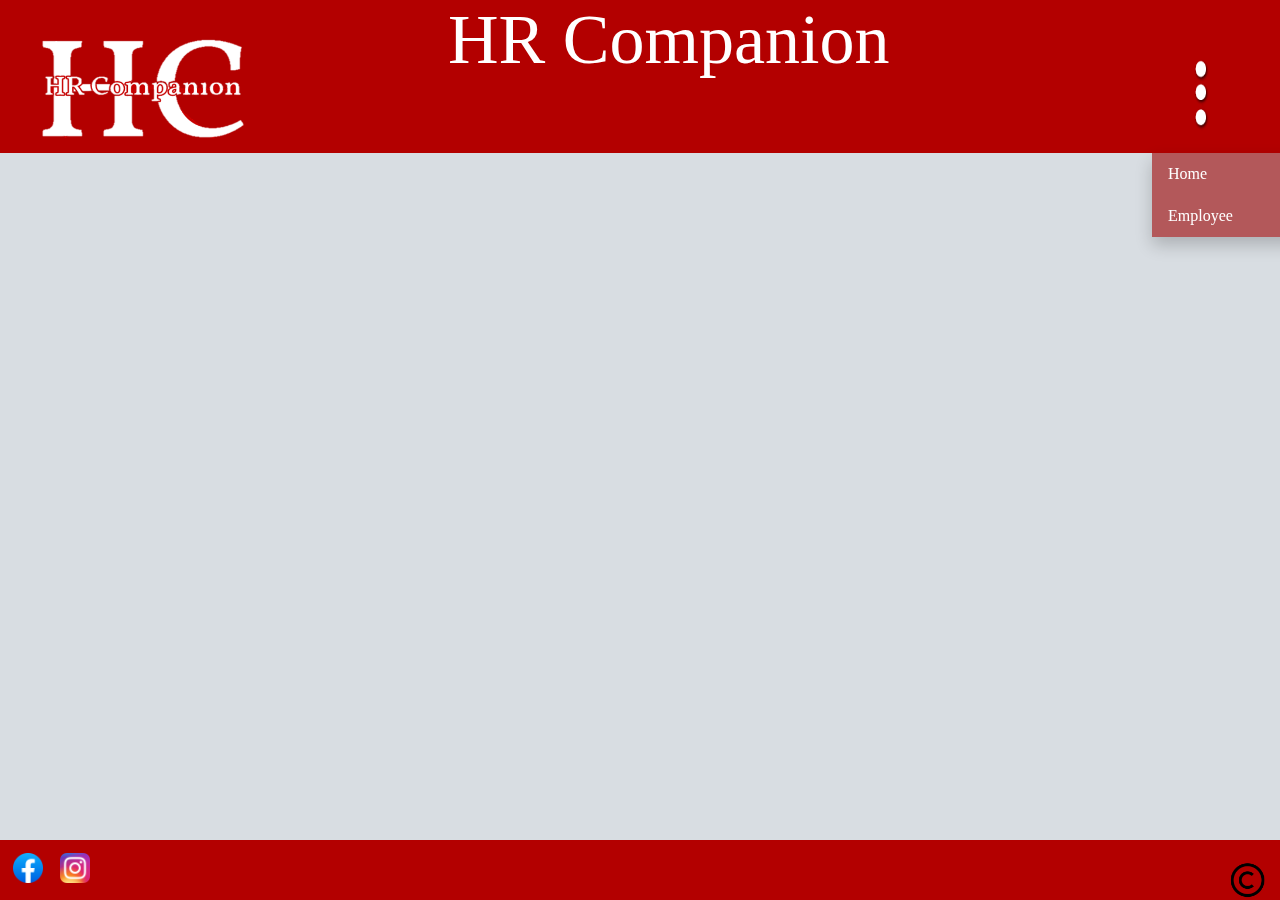
==== accounting.html @ 42cd43b1 "first submit" ====
<!DOCTYPE html>
<html lang="en">
    <link rel="stylesheet" href="./style.css">
    <link rel="rest" href="./reset.css">
    <head>
        <div class="h">
            <!-- <a href="./index.html"><img src="./imgs/logo.png" alt="Todo-List" class="logo"></a> -->
           <img src="./imgs/logo.png"  class="logo">
            <div class="dropdown">
                <button class="dropbtn"><img src="./imgs/menu.png" class="drop"></button>
                <div class="dropdown-content">
                    <a href="./index.html">Home</a>
                <a href="./employee.js">Employee</a>
                </div>
              </div>
              <label class="l1">HR Companion</label> 
    
         </div>
    </head>
<body>
  
</body>
<footer >
    
    <a href="https://www.facebook.com"><img src="./imgs/FB.png" alt="fb" class="fb"></a>
    <a href="https://www.instagram.com/"><img src="./imgs/intagram.png" alt="intagram" class="inst"></a>
    <img src="./imgs/copyright.png" alt="copyright"  class="cr">


</footer>
</html>
---- style.css ----
* {
    font-family: 'Josefin Sans', Cursive;
    /* min-height: 0vh;
    box-sizing: border-box; */
} 
.h {
    width: 100%;
    height: 17vh;
    background: #b30000;
    position:fixed;
    top: 0;
    left: 0;
}
.logo{
    width: 25vh; 
    height: 15vh;
   position: fixed;
   left: 3vh;
   top: 2.5vh;
}
.dropbtn {
    background-color: #9c030300;
    color: white;
    position: relative;
    left: 90vw;
    top: 3vh;
    font-size: 25px;
    border: none;
    cursor: pointer;
  }
  
  .dropdown {
    position: relative;
    display: inline-block;
   
  }
  
  .dropdown-content {
    display: none;
    position: absolute;
    left: 90vw;
    top: 17vh;
    background-color: #9c03039c;
    min-width: 160px;
    box-shadow: 0px 8px 16px 0px rgba(0,0,0,0.2);
    z-index: 1;
  }
  
  .dropdown-content a {
    color: white;
    padding: 12px 16px;
    text-decoration: none;
    display: block;
  }
  
  .dropdown-content a:hover {background-color: #f1f1f165}
  
  .dropdown:hover .dropdown-content {
    display: block;

  }
  
  .dropdown:hover .dropbtn {
    background-color: #83080800;
  } 
.drop{
    height:15vh;
    width: 7vw;
}
.l1{
    font-size: 70px; 
    color:white ;
    position: fixed;
    left: 35vw;
}
footer{
    background-color: #b30000;
    position: fixed;
    bottom: 0;
    left: 0;
    width: 100%;
    
}
.cr{
    height: 40px; 
    width: 40px;
    position: fixed;
    right: 1vw;
    bottom: 0vh;

}
.fb{
    width: 30px; 
    height: 30px; 
    padding: 1vw;

}
.inst{
    width: 30px; 
    height: 30px; 
    padding-bottom: 1vw;
}
body{
    background-color: rgba(119, 136, 153, 0.288);
    margin-top: 25vh;
    margin-bottom: 35vh;
  }
.js{
display: flex;
align-items: center;
}
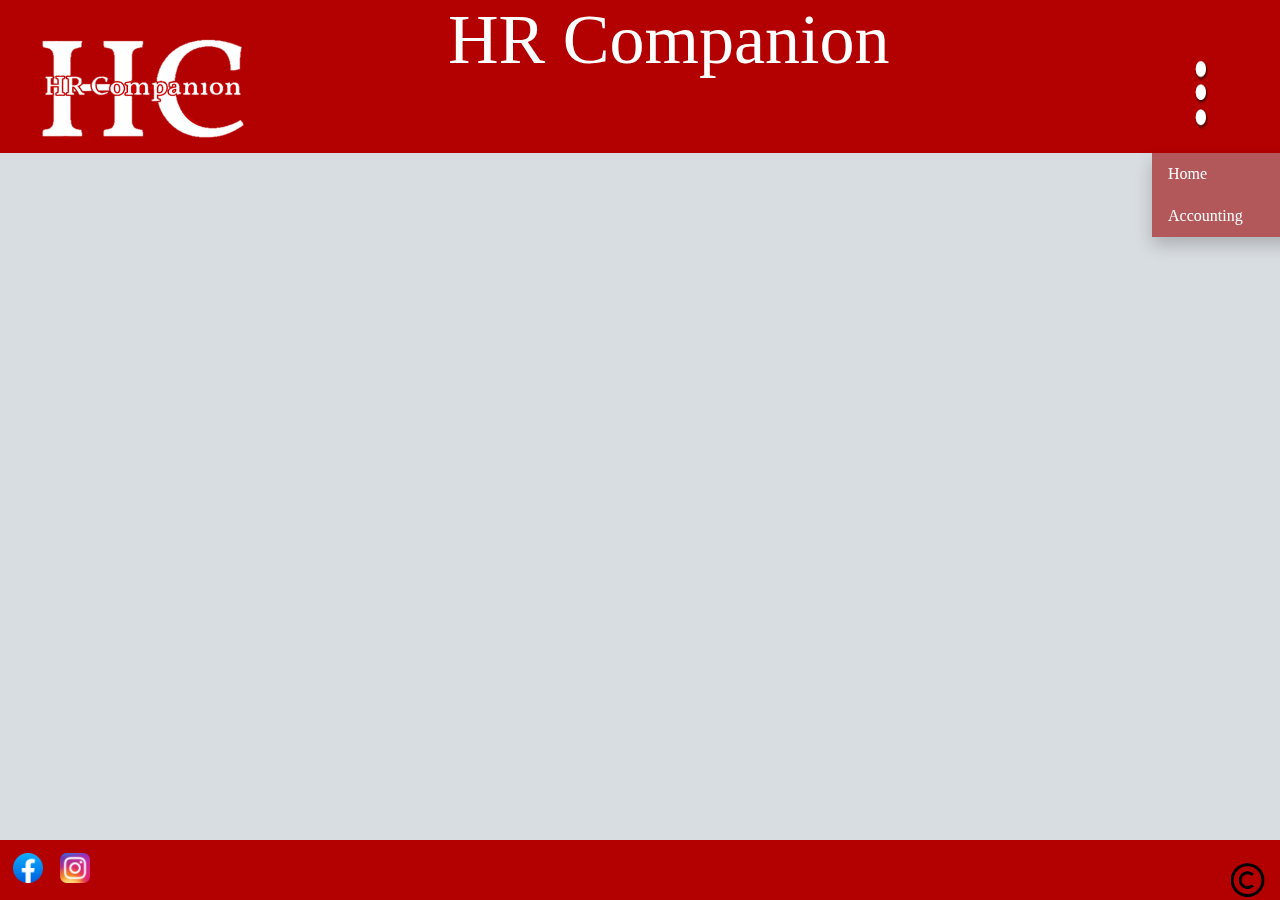
==== commit 1f7b91f3: "edit nav" ====
--- a/accounting.html
+++ b/accounting.html
@@ -10,7 +10,7 @@
                 <button class="dropbtn"><img src="./imgs/menu.png" class="drop"></button>
                 <div class="dropdown-content">
                     <a href="./index.html">Home</a>
-                <a href="./employee.js">Employee</a>
+                <a href="./accounting.html">Accounting</a>
                 </div>
               </div>
               <label class="l1">HR Companion</label> 
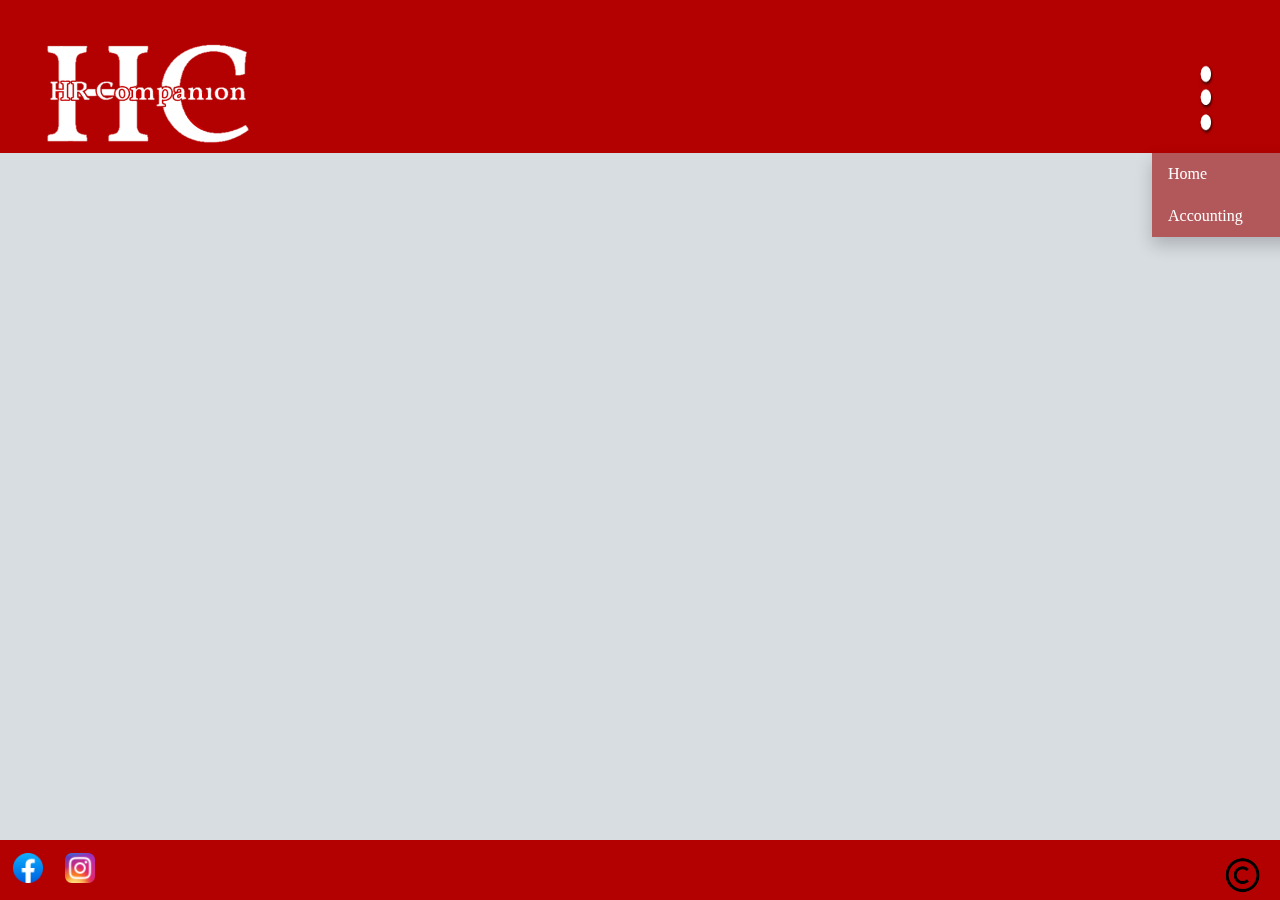
==== commit 2d64f85a: "part 1 is done" ====
--- a/accounting.html
+++ b/accounting.html
@@ -13,12 +13,14 @@
                 <a href="./accounting.html">Accounting</a>
                 </div>
               </div>
-              <label class="l1">HR Companion</label> 
+              <title class="l1">HR Companion</title>
+
+              <!-- <label ></label>  -->
     
          </div>
     </head>
 <body>
-  
+  <script src="./accountig.js"></script>
 </body>
 <footer >
     
--- a/style.css
+++ b/style.css
@@ -108,4 +108,55 @@
 .js{
 display: flex;
 align-items: center;
+}
+body{
+  display: flex;
+  flex:content;
+  justify-content: center;
+  flex-direction: column;}
+main{
+  display: flex;
+  flex-direction: row;
+display: inline-block;
+}
+.cont{
+  display: flex;
+  
+}
+section.adminstration{
+  background-color: hsl(0, 55%, 40%);
+width: 25%;
+text-align-last: center;
+color: white;
+/* padding-right:; */
+} 
+
+section.marketing{
+  background-color: rgba(158, 46, 46, 0.856);
+width: 25%;
+text-align-last: center;
+color: white;
+
+}
+
+section.development{
+  background-color: rgba(158, 46, 46, 0.685);
+  width: 25%;
+text-align-last: center;
+color: white;
+
+}
+
+section.finance{
+  background-color: rgba(158, 46, 46, 0.452);
+  width: 25%;
+text-align-last: center;
+color: white;
+}
+
+img {
+  border-radius: 5%;
+  padding: 5px;
+  width: 200px;
+  height: 200px;
 }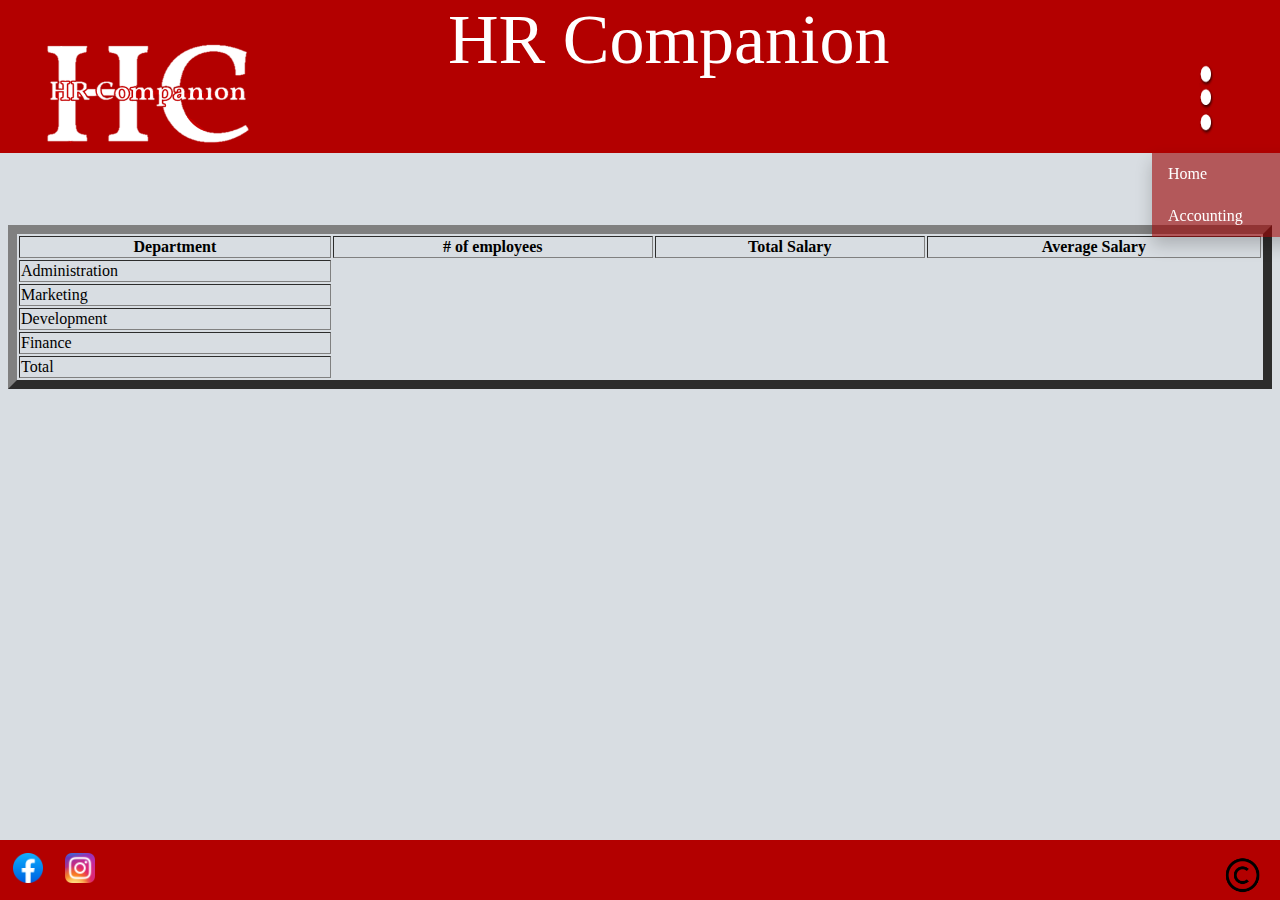
==== commit db4249e8: "lab 09 is done" ====
--- a/accounting.html
+++ b/accounting.html
@@ -1,10 +1,9 @@
 <!DOCTYPE html>
 <html lang="en">
-    <link rel="stylesheet" href="./style.css">
-    <link rel="rest" href="./reset.css">
+  <link rel="rest" href="./CSS/reset.css">
+  <link rel="stylesheet" href="./CSS/style.css">
     <head>
         <div class="h">
-            <!-- <a href="./index.html"><img src="./imgs/logo.png" alt="Todo-List" class="logo"></a> -->
            <img src="./imgs/logo.png"  class="logo">
             <div class="dropdown">
                 <button class="dropbtn"><img src="./imgs/menu.png" class="drop"></button>
@@ -13,14 +12,34 @@
                 <a href="./accounting.html">Accounting</a>
                 </div>
               </div>
-              <title class="l1">HR Companion</title>
+              <label class="l1">HR Companion</label>
 
-              <!-- <label ></label>  -->
+              <title >Accounting</title> 
     
          </div>
     </head>
 <body>
-  <script src="./accountig.js"></script>
+
+  <table id="employee-table" border="9">
+    <thead>
+      <tr>
+        <th>Department</th>
+        <th># of employees</th>
+        <th>Total Salary</th>
+        <th>Average Salary</th>
+      </tr>
+    </thead>
+        <tfoot>
+          <!-- <tbody> -->
+      <tr id="administrationRow"><td>Administration</td></tr>
+      <tr id="marketingRow"><td>Marketing</td></tr>
+      <tr id="developmentRow"><td>Development</td></tr>
+      <tr id="financeRow"><td>Finance</td></tr>
+      <tr id="totalRow"><td>Total</td></tr>
+    <!-- </tbody> -->
+  </tfoot>
+      </table>
+<script src="./Components/accounting.js"></script>
 </body>
 <footer >
     
--- a/CSS/style.css
+++ b/CSS/style.css
@@ -0,0 +1,162 @@
+* {
+    font-family: 'Josefin Sans', Cursive;
+    /* min-height: 0vh;
+    box-sizing: border-box; */
+} 
+.h {
+    width: 100%;
+    height: 17vh;
+    background: #b30000;
+    position:fixed;
+    top: 0;
+    left: 0;
+}
+.logo{
+    width: 25vh; 
+    height: 15vh;
+   position: fixed;
+   left: 3vh;
+   top: 2.5vh;
+}
+.dropbtn {
+    background-color: #9c030300;
+    color: white;
+    position: relative;
+    left: 90vw;
+    top: 3vh;
+    font-size: 25px;
+    border: none;
+    cursor: pointer;
+  }
+  
+  .dropdown {
+    position: relative;
+    display: inline-block;
+   
+  }
+  
+  .dropdown-content {
+    display: none;
+    position: absolute;
+    left: 90vw;
+    top: 17vh;
+    background-color: #9c03039c;
+    min-width: 160px;
+    box-shadow: 0px 8px 16px 0px rgba(0,0,0,0.2);
+    z-index: 1;
+  }
+  
+  .dropdown-content a {
+    color: white;
+    padding: 12px 16px;
+    text-decoration: none;
+    display: block;
+  }
+  
+  .dropdown-content a:hover {background-color: #f1f1f165}
+  
+  .dropdown:hover .dropdown-content {
+    display: block;
+
+  }
+  
+  .dropdown:hover .dropbtn {
+    background-color: #83080800;
+  } 
+.drop{
+    height:15vh;
+    width: 7vw;
+}
+.l1{
+    font-size: 70px; 
+    color:white ;
+    position: fixed;
+    left: 35vw;
+}
+footer{
+    background-color: #b30000;
+    position: fixed;
+    bottom: 0;
+    left: 0;
+    width: 100%;
+    
+}
+.cr{
+    height: 40px; 
+    width: 40px;
+    position: fixed;
+    right: 1vw;
+    bottom: 0vh;
+
+}
+.fb{
+    width: 30px; 
+    height: 30px; 
+    padding: 1vw;
+
+}
+.inst{
+    width: 30px; 
+    height: 30px; 
+    padding-bottom: 1vw;
+}
+body{
+    background-color: rgba(119, 136, 153, 0.288);
+    margin-top: 25vh;
+    margin-bottom: 35vh;
+  }
+.js{
+display: flex;
+align-items: center;
+}
+body{
+  display: flex;
+  flex:content;
+  justify-content: center;
+  flex-direction: column;}
+main{
+  display: flex;
+  flex-direction: row;
+display: inline-block;
+}
+.cont{
+  display: flex;
+  
+}
+section.adminstration{
+  background-color: hsl(0, 55%, 40%);
+width: 25%;
+text-align-last: center;
+color: white;
+/* padding-right:; */
+} 
+
+section.marketing{
+  background-color: rgba(158, 46, 46, 0.856);
+width: 25%;
+text-align-last: center;
+color: white;
+
+}
+
+section.development{
+  background-color: rgba(158, 46, 46, 0.685);
+  width: 25%;
+text-align-last: center;
+color: white;
+
+}
+
+section.finance{
+  background-color: rgba(158, 46, 46, 0.452);
+  width: 25%;
+text-align-last: center;
+color: white;
+}
+
+img {
+  border-radius: 5%;
+  padding: 5px;
+  width: 200px;
+  height: 200px;
+}